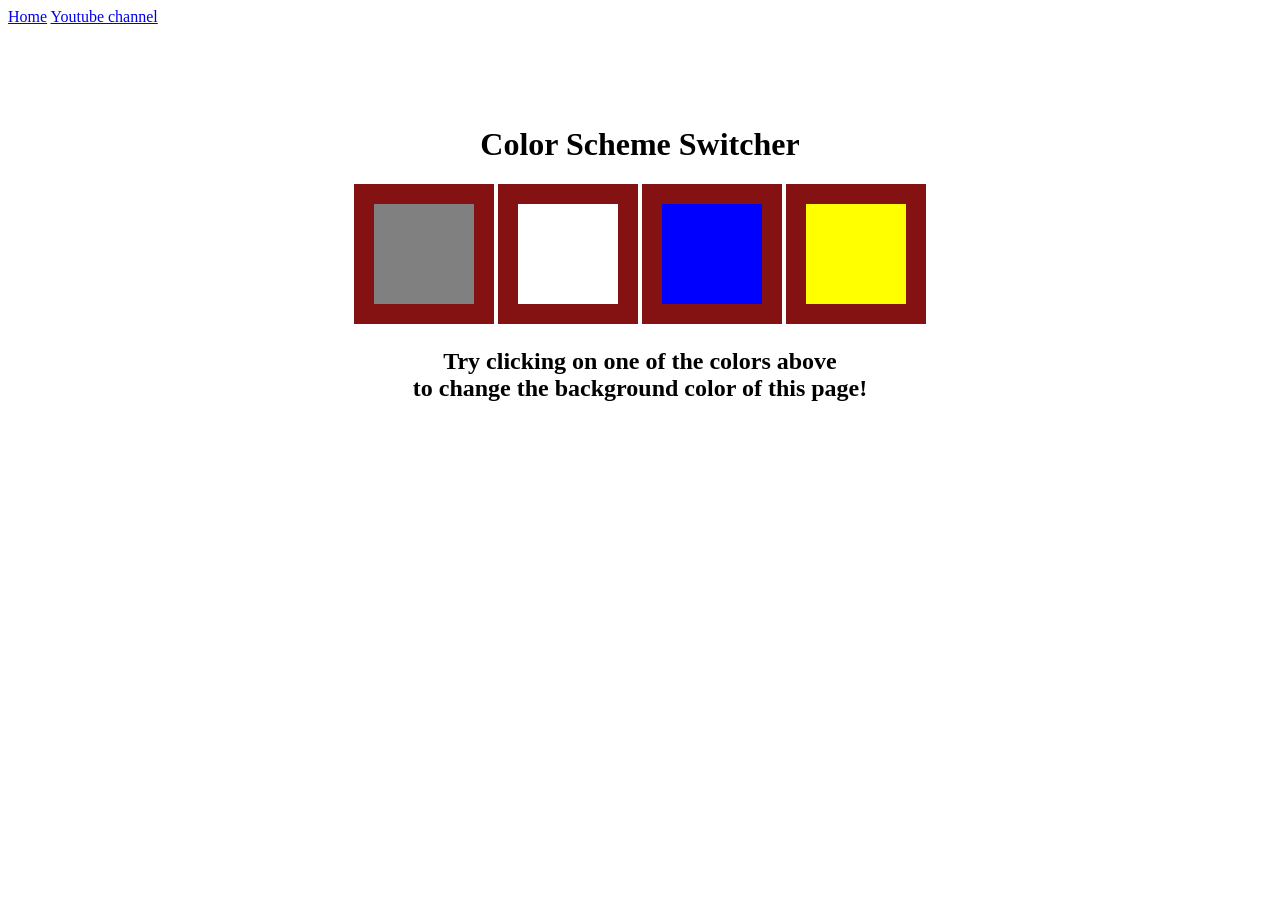
==== index2.html @ 58a59f69 "1st entry" ====
<!DOCTYPE html>
<html lang="en">
  <head>
    <meta charset="UTF-8" />
    <meta name="viewport" content="width=device-width, initial-scale=1.0" />
    <meta http-equiv="X-UA-Compatible" content="ie=edge" />
    <link rel="stylesheet" href="style.css" />
    <title>JavaScript Background Color Switcher</title>
  </head>
  <body>
    <nav>
      <a href="/" aria-current="page">Home</a>
      <a target="_blank" href="https://www.youtube.com/@chaiaurcode"
        >Youtube channel</a
      >
    </nav>
    <div class="canvas">
      <!-- <a
        style="
          background-color: #fff;
          padding: 10px 30px;
          border-radius: 8px;
          color: #212121;
          text-decoration: none;
          border: 2px solid #212121;
        "
        href="../index.html"
        >Back to Home Page</a
      > -->
      <h1>Color Scheme Switcher</h1>
      <span class="button" id="grey"></span>
      <span class="button" id="white"></span>
      <span class="button" id="blue"></span>
      <span class="button" id="yellow"></span>
      <h2>
        Try clicking on one of the colors above
        <span>to change the background color of this page!</span>
      </h2>
    </div>
    <script src="index2.js"></script>
  </body>
</html>
---- style.css ----
html {
  margin: 0;
}

span {
  display: block;
}
.canvas {
  margin: 100px auto 100px;
  width: 80%;
  text-align: center;
}

.button {
  width: 100px;
  height: 100px;
  border: solid rgb(133, 18, 18) 20px;
  display: inline-block;
}

#grey {
  background: grey;
}

#white {
  background: white;
}
#blue {
  background: blue;
}
#yellow {
  background: yellow;
}
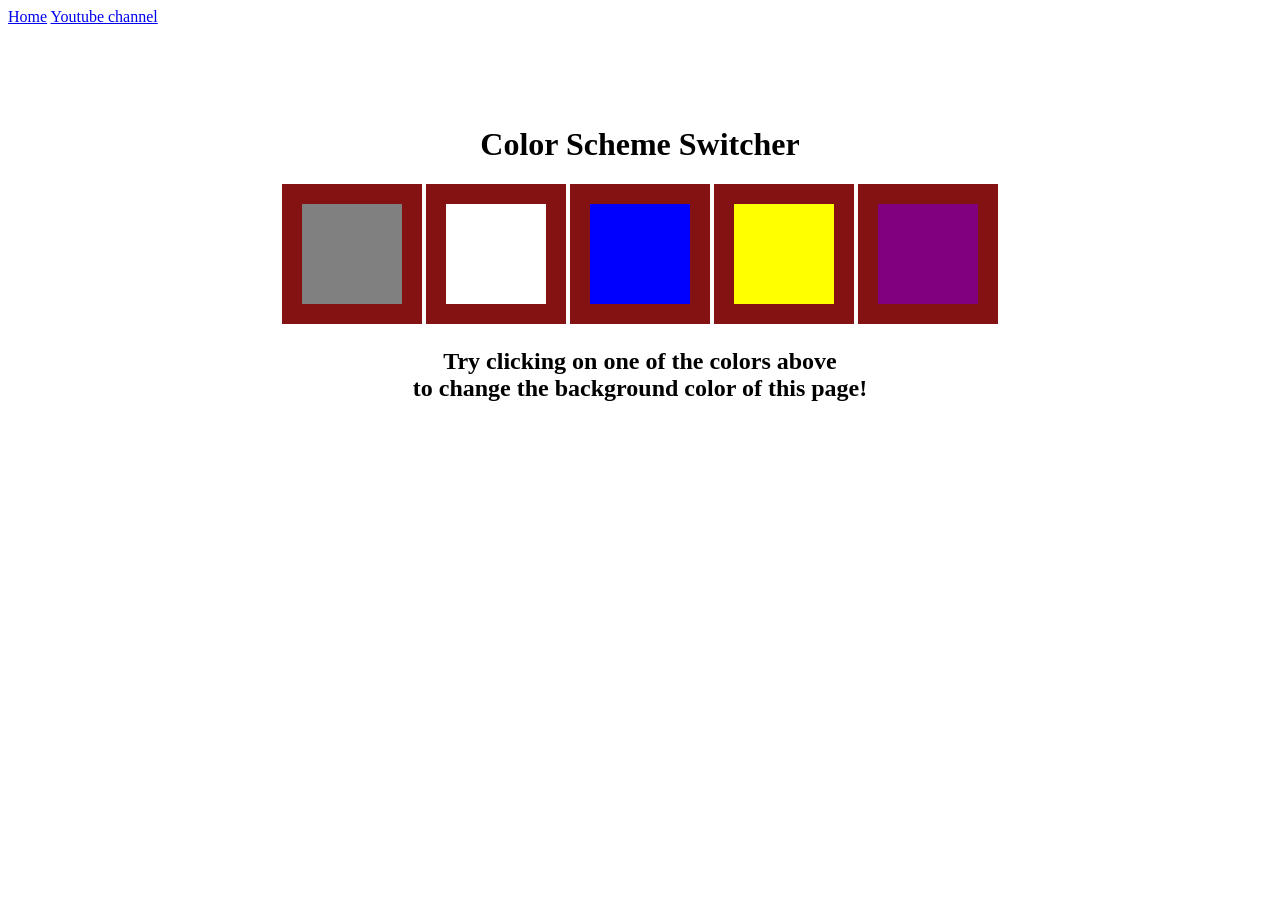
==== commit ce873d40: "2 nd" ====
--- a/index2.html
+++ b/index2.html
@@ -32,6 +32,7 @@
       <span class="button" id="white"></span>
       <span class="button" id="blue"></span>
       <span class="button" id="yellow"></span>
+      <span class="button" id="purple"></span>
       <h2>
         Try clicking on one of the colors above
         <span>to change the background color of this page!</span>
--- a/style.css
+++ b/style.css
@@ -31,3 +31,7 @@
 #yellow {
   background: yellow;
 }
+#purple {
+  background: purple;
+}
+
